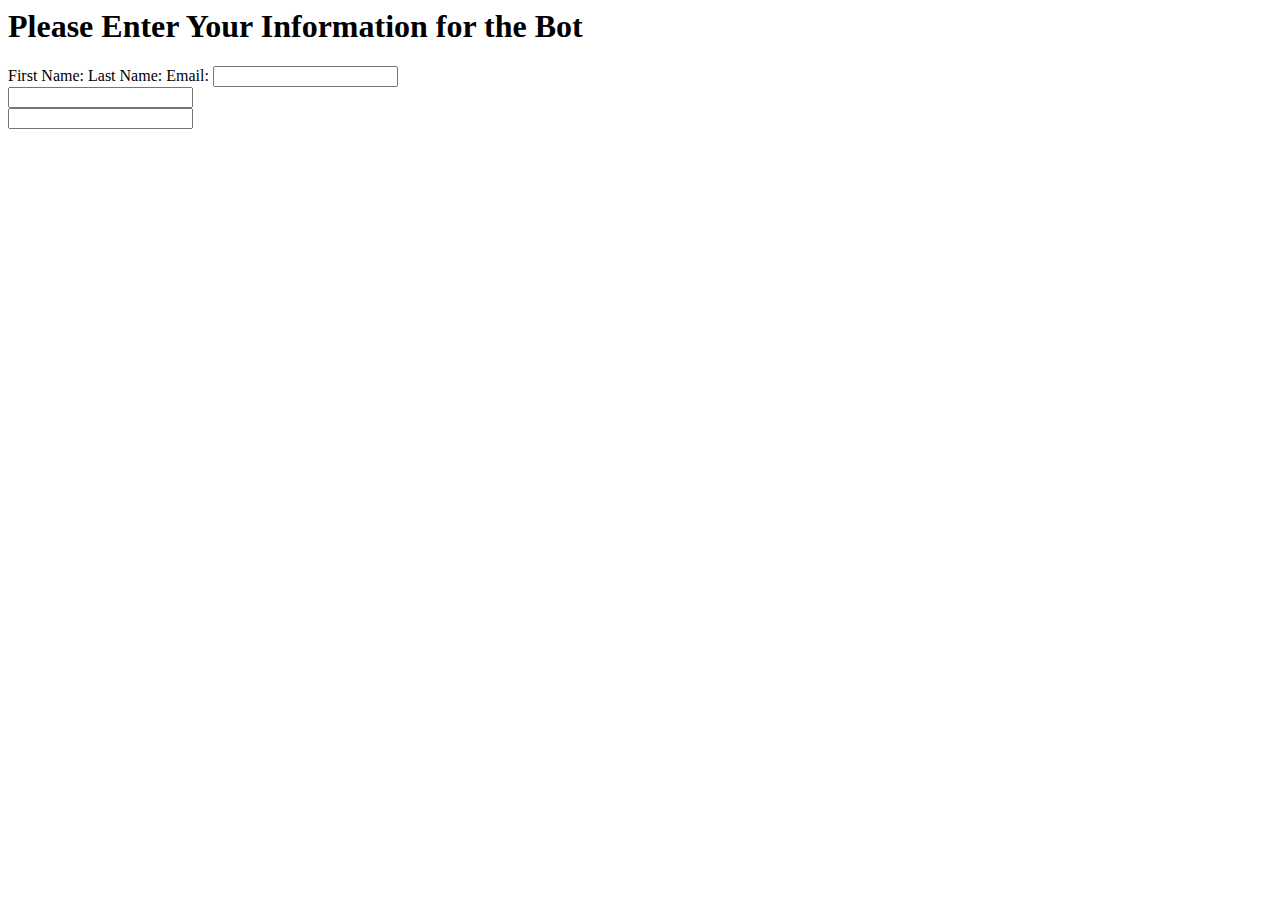
==== main.html @ 831eb20b "Create main.html" ====
<html>

<h1>Please Enter Your Information for the Bot</h1>

<form>
    <label for="fname">First Name:</label>
    <label for="lname">Last Name:</label>
    <label for="email">Email:</label>
    <input type="text" id ="fname" name = "fname"><br>
    <input type="text" id ="lname" name = "lname"><br>
    <input type="text" id ="email" name = "email"><br>
</form>












</html>
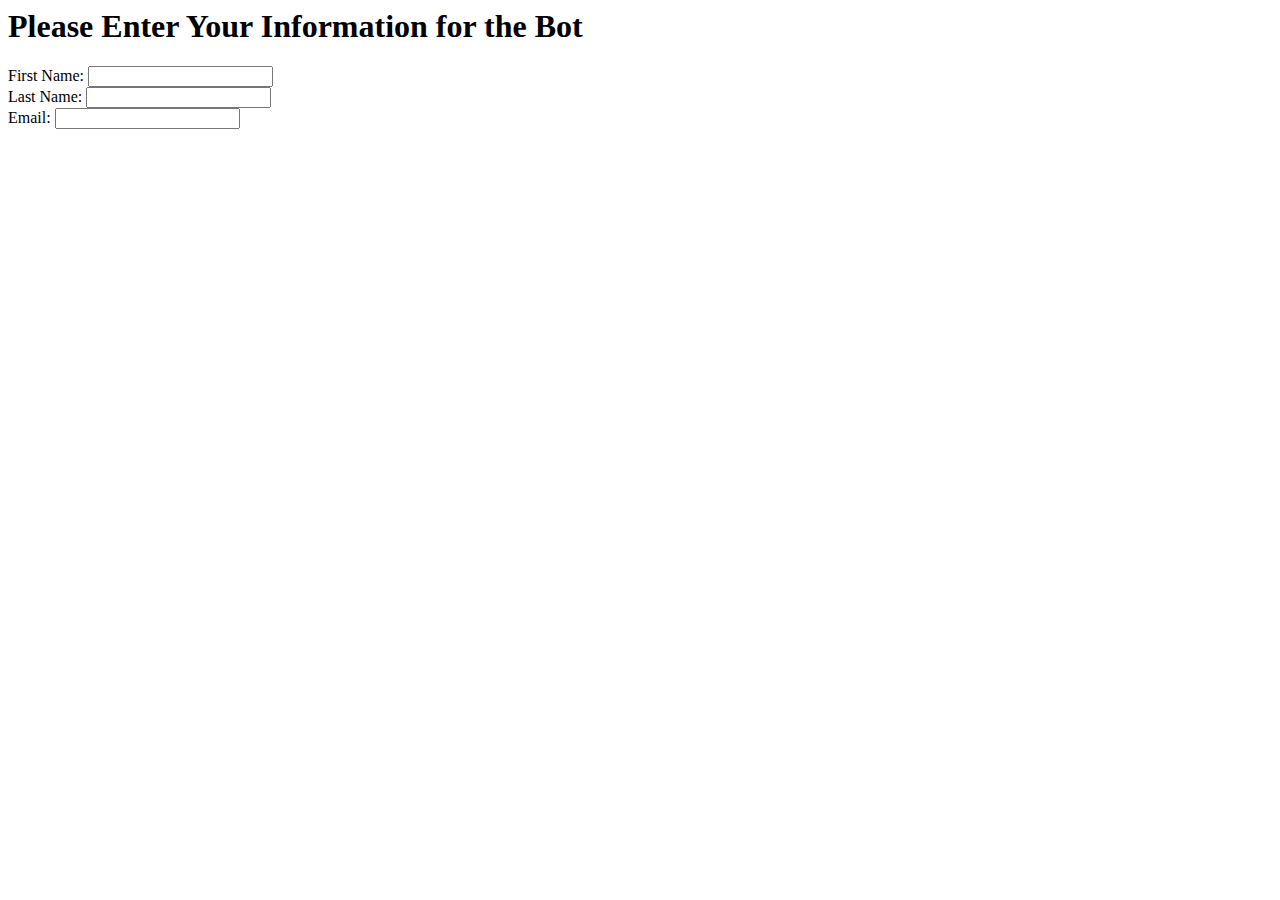
==== commit d2b7dfb9: "Update main.html" ====
--- a/main.html
+++ b/main.html
@@ -4,22 +4,10 @@
 
 <form>
     <label for="fname">First Name:</label>
+    <input type="text" id ="fname" name = "fname"><br>
     <label for="lname">Last Name:</label>
+    <input type="text" id ="lname" name = "lname"><br>
     <label for="email">Email:</label>
-    <input type="text" id ="fname" name = "fname"><br>
-    <input type="text" id ="lname" name = "lname"><br>
     <input type="text" id ="email" name = "email"><br>
 </form>
-
-
-
-
-
-
-
-
-
-
-
-
 </html>